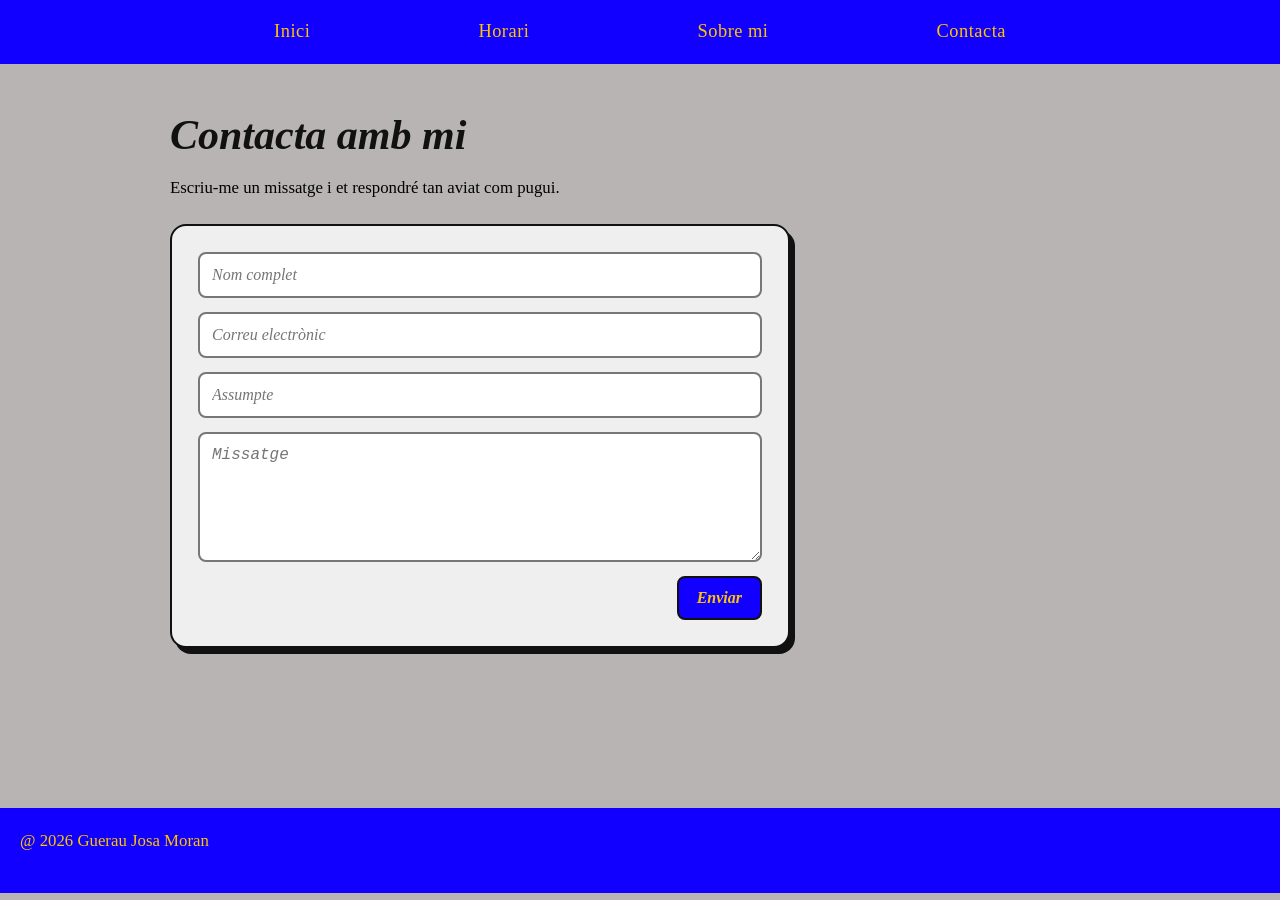
==== pages/contacta.html @ 46969086 "Add files via upload" ====
<!DOCTYPE html>
<html lang="ca">

<head>
  <meta charset="UTF-8">
  <meta name="viewport" content="width=device-width, initial-scale=1.0">
  <title>Contacta amb mi - Guerau</title>
  <link rel="stylesheet" href="../css/style.css">
</head>

<body>
  <nav aria-label="Navegació principal">
    <ul>
      <li><a href="../index.html">Inici</a></li>
      <li><a href="./estudis.html">Horari</a></li>
      <li><a href="./sobre_mi.html">Sobre mi</a></li>
      <li><a href="./contacta.html">Contacta</a></li>
    </ul>
  </nav>

  <main class="container contact-page">
    <h1>Contacta amb mi</h1>
    <p>Escriu-me un missatge i et respondré tan aviat com pugui.</p>
    <form class="contact-form">
      <input type="text" name="nom" placeholder="Nom complet" aria-label="Nom complet" autocomplete="name" required>
      <input type="email" name="email" placeholder="Correu electrònic" aria-label="Correu electrònic" autocomplete="email" required>
      <input type="text" name="assumpte" placeholder="Assumpte" aria-label="Assumpte" required>
      <textarea name="missatge" placeholder="Missatge" aria-label="Missatge" rows="5" required></textarea>
      <button type="submit">Enviar</button>
    </form>
  </main>
    


  <footer>
    <p>@ 2026 Guerau Josa Moran</p>
  </footer>
</body>

</html>
---- css/style.css ----
img {
	width: 200px ;
	height: 280px;
	border: 3.2px solid black; 
	border-radius: 30px;
	box-shadow: 3px 3px 3px 3px rgb(34, 33, 33);
}

* {
    margin: 0;
    padding: 0;
    box-sizing: border-box;
}

body {
	color: #000;
	background-color: #b8b4b4;
    font-family: Georgia;
	line-height: 1.5;
}

nav {
    background-color: #1100ff;
    padding: 18px 0;
    position: sticky;
    top: 0;
    z-index: 100;
}

nav ul {	
    list-style: none;
    display: flex;
    justify-content: space-around;
    max-width: 900px;
    margin: 0 auto;
}

nav a {
    color: #ffc400;
    text-decoration: none;
    font-size: 1.15rem;
    font-weight: normal;
    letter-spacing: 0.5px;
    transition: opacity 0.2s;
}

nav a:hover {
    opacity: 0.7;
}

.container {
    max-width: 1000px;
    margin: 0 auto;
    padding: 40px 30px 60px;
}

h1 {
    font-size: 32px;
    font-weight: bold;
    margin-bottom: 20px;
    color: #111;
}

h2 {
    font-size: 27px;
    margin: 35px 0 18px;
    color: #111;
}

p {
    max-width: 700px;
    margin-bottom: 20px;
    font-size: 1.05rem;
}

.galeria {
    display: flex;
    flex-wrap: wrap;
    gap: 18px;
    margin: 20px 0 30px;
}

.galeria img {
    width: 200px ;
	height: 280px;
	border: 3.2px solid black; 
	border-radius: 30px;
	box-shadow: 3px 3px 3px 3px rgb(34, 33, 33);
}


.galeria.home img {
    width: 180px;
    height: 180px;
}

.cards {
    display: flex;
    flex-wrap: wrap;
    gap: 25px;
    margin-top: 25px;
}

.card {
    background-color: #fd0202;
    border-radius: 18px;
    padding: 25px 28px;
    max-width: 380px;
    box-shadow: 0 6px 18px rgba(0, 0, 0, 0.18);
    font-size: 16px;
    line-height: 1.55;
    border: 1px solid #000000;
}
a {
    color: #15ff00;
    font-weight: bold;
}
footer{
    color: #ffc400;
    background-color: #1100ff;
    text-align: left;
    padding: 20px;
    margin-top: 100px;
}
table, th, td {
    border: 1px solid black;
    border-collapse: collapse;
    padding: 8px;
    text-align: center;
    font-family: 'Courier New', Courier, monospace;
}

.contact-page h1 { font-size: 42px; margin-bottom: 8px; }
.contact-page > p { margin-bottom: 24px; }
.contact-form { display: grid; gap: 14px; max-width: 620px; padding: 26px; background: #efefef; border: 2px solid #111; border-radius: 16px; box-shadow: 5px 6px 0 #111; }
.contact-form input, .contact-form textarea { width: 100%; padding: 12px; border: 2px solid #777; border-radius: 8px; font: 1rem Georgia, serif; }
.contact-form textarea { min-height: 130px; font-family: "Courier New", monospace; resize: vertical; }
.contact-form input:focus, .contact-form textarea:focus { outline: 2px solid #1100ff; }
.contact-form button { justify-self: end; padding: 11px 18px; border: 2px solid #111; border-radius: 8px; background: #1100ff; color: #ffc400; font: bold 1rem Georgia, serif; cursor: pointer; }
.contact-page h1, .contact-form input, .contact-form textarea, .contact-form button { font-style: italic; }

.ingles { background-color: aquamarine; }
.optatiu { background-color: #a200ff; }
.muntatge { background-color: #e2be9c; }
.xarxes { background-color: brown }
.ofimatica { background-color: #54cf68; }
.tutoria { background-color: #7616ad; }
.digitalitzacio { background-color: #c6f79e; }
.ipo { background-color: #2bfc01; }
.sostenibilitat { background-color: #cfa5d8; }
.monolloc { background-color: #ff01ea; }
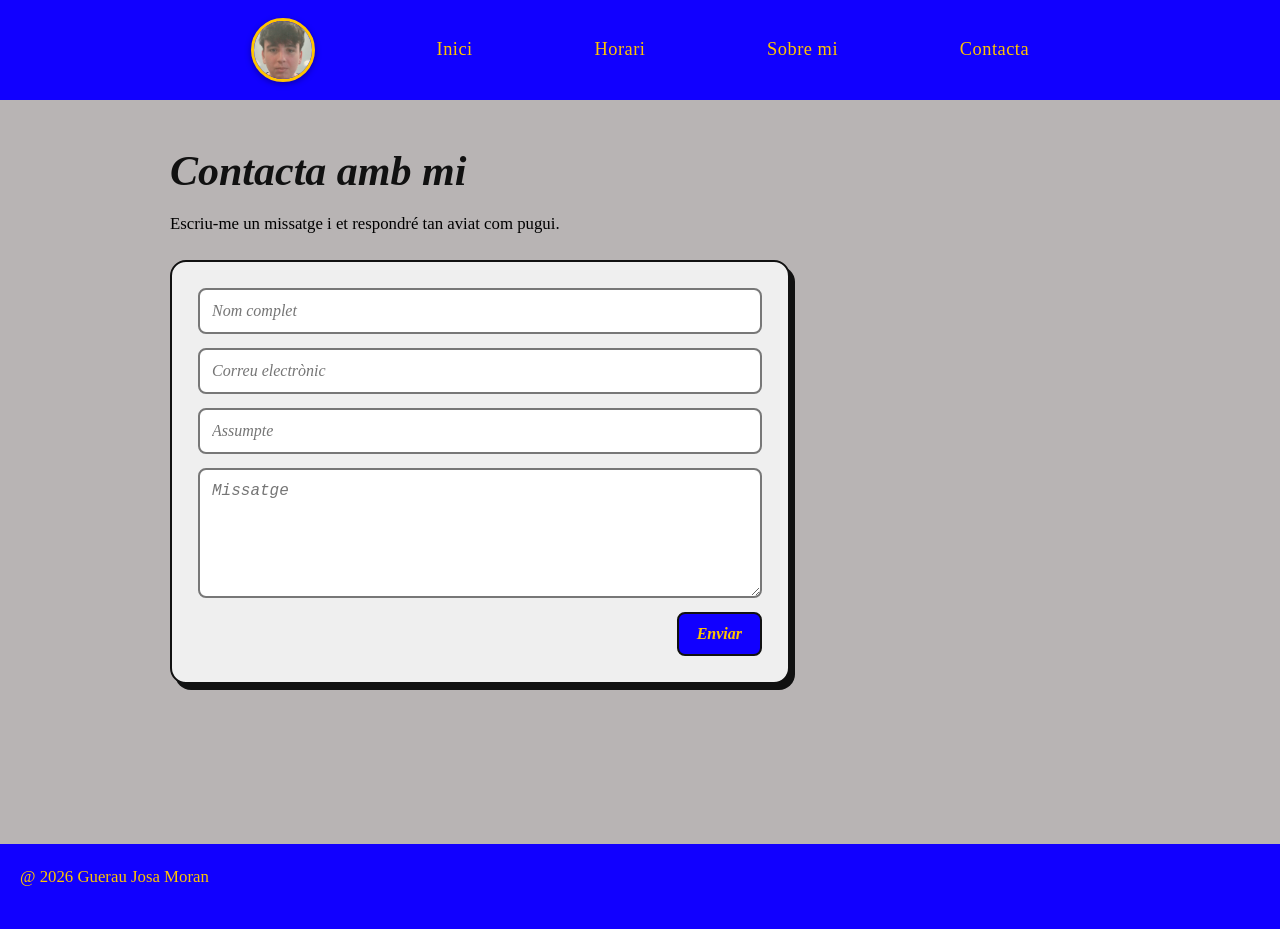
==== commit 6fce61b6: "Add files via upload" ====
--- a/pages/contacta.html
+++ b/pages/contacta.html
@@ -11,6 +11,7 @@
 <body>
   <nav aria-label="Navegació principal">
     <ul>
+      <li><img src="../images/image.png" alt="Foto de Guerau"></li>
       <li><a href="../index.html">Inici</a></li>
       <li><a href="./estudis.html">Horari</a></li>
       <li><a href="./sobre_mi.html">Sobre mi</a></li>
--- a/css/style.css
+++ b/css/style.css
@@ -4,6 +4,17 @@
 	border: 3.2px solid black; 
 	border-radius: 30px;
 	box-shadow: 3px 3px 3px 3px rgb(34, 33, 33);
+}
+
+nav img {
+    width: 64px;
+    height: 64px;
+    object-fit: cover;
+    object-position: center 30%;
+    border: 3px solid #ffc400;
+    border-radius: 50%;
+    box-shadow: 0 2px 6px rgba(0, 0, 0, 0.35);
+    vertical-align: middle;
 }
 
 * {
@@ -30,6 +41,7 @@
 nav ul {	
     list-style: none;
     display: flex;
+    align-items: center;
     justify-content: space-around;
     max-width: 900px;
     margin: 0 auto;
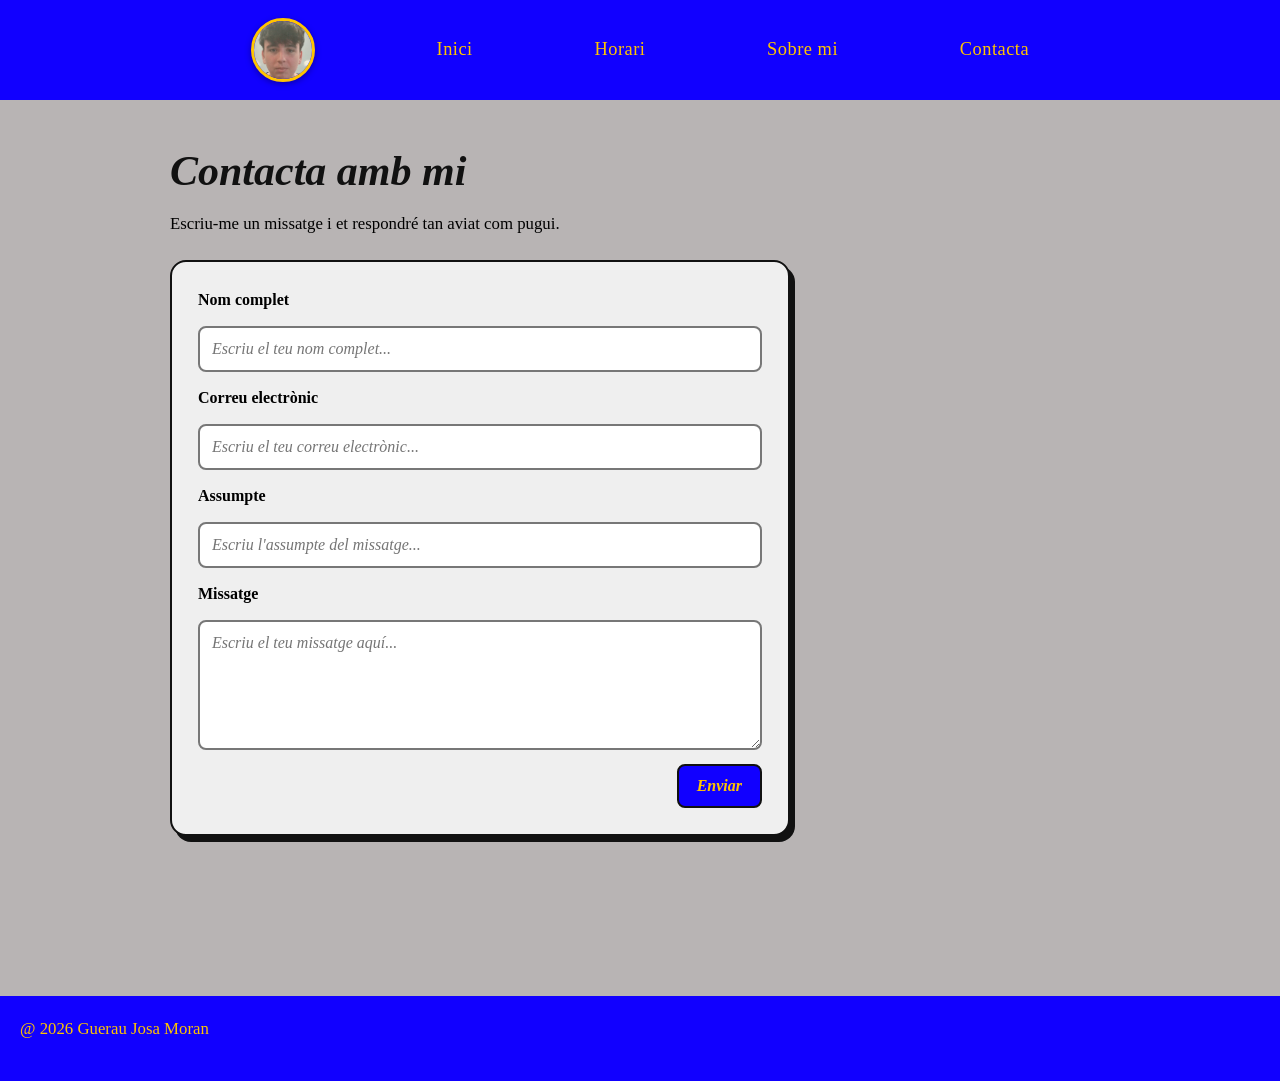
==== commit 282167c5: "Add files via upload" ====
--- a/pages/contacta.html
+++ b/pages/contacta.html
@@ -23,10 +23,14 @@
     <h1>Contacta amb mi</h1>
     <p>Escriu-me un missatge i et respondré tan aviat com pugui.</p>
     <form class="contact-form">
-      <input type="text" name="nom" placeholder="Nom complet" aria-label="Nom complet" autocomplete="name" required>
-      <input type="email" name="email" placeholder="Correu electrònic" aria-label="Correu electrònic" autocomplete="email" required>
-      <input type="text" name="assumpte" placeholder="Assumpte" aria-label="Assumpte" required>
-      <textarea name="missatge" placeholder="Missatge" aria-label="Missatge" rows="5" required></textarea>
+      <label for="nom">Nom complet</label>
+      <input id="nom" type="text" name="nom" placeholder="Escriu el teu nom complet..." autocomplete="name" required>
+      <label for="email">Correu electrònic</label>
+      <input id="email" type="email" name="email" placeholder="Escriu el teu correu electrònic..." autocomplete="email" required>
+      <label for="assumpte">Assumpte</label>
+      <input id="assumpte" type="text" name="assumpte" placeholder="Escriu l'assumpte del missatge..." required>
+      <label for="missatge">Missatge</label>
+      <textarea id="missatge" name="missatge" placeholder="Escriu el teu missatge aquí..." rows="5" required></textarea>
       <button type="submit">Enviar</button>
     </form>
   </main>
--- a/css/style.css
+++ b/css/style.css
@@ -145,8 +145,9 @@
 .contact-page h1 { font-size: 42px; margin-bottom: 8px; }
 .contact-page > p { margin-bottom: 24px; }
 .contact-form { display: grid; gap: 14px; max-width: 620px; padding: 26px; background: #efefef; border: 2px solid #111; border-radius: 16px; box-shadow: 5px 6px 0 #111; }
+.contact-form label { font-style: normal; font-weight: bold; }
 .contact-form input, .contact-form textarea { width: 100%; padding: 12px; border: 2px solid #777; border-radius: 8px; font: 1rem Georgia, serif; }
-.contact-form textarea { min-height: 130px; font-family: "Courier New", monospace; resize: vertical; }
+.contact-form textarea { min-height: 130px; font-family: Georgia, serif; resize: vertical; }
 .contact-form input:focus, .contact-form textarea:focus { outline: 2px solid #1100ff; }
 .contact-form button { justify-self: end; padding: 11px 18px; border: 2px solid #111; border-radius: 8px; background: #1100ff; color: #ffc400; font: bold 1rem Georgia, serif; cursor: pointer; }
 .contact-page h1, .contact-form input, .contact-form textarea, .contact-form button { font-style: italic; }
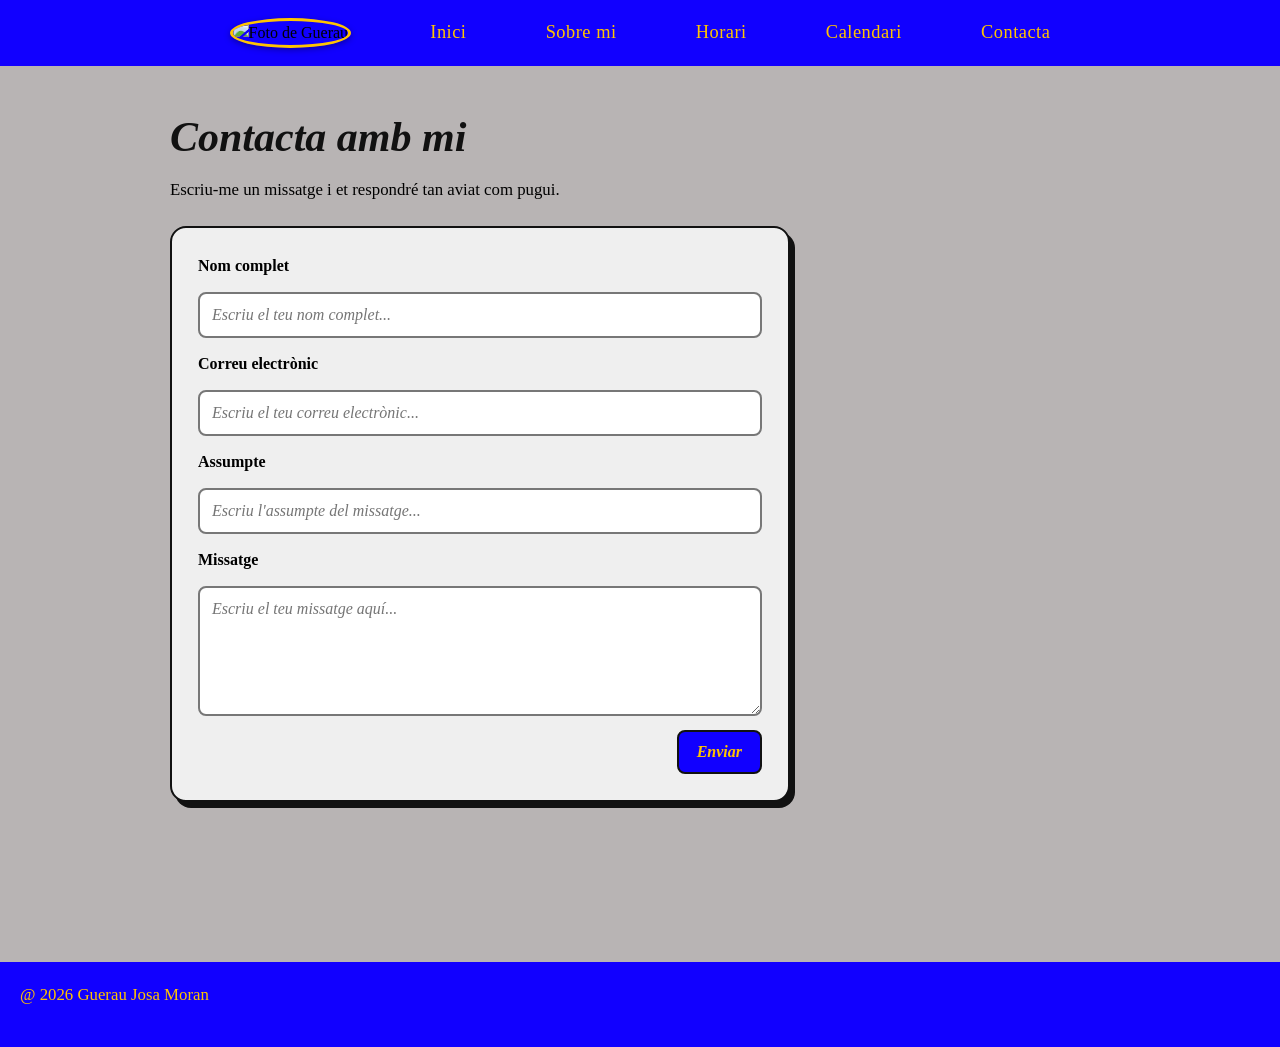
==== commit e8d2952e: "Add files via upload" ====
--- a/pages/contacta.html
+++ b/pages/contacta.html
@@ -11,10 +11,11 @@
 <body>
   <nav aria-label="Navegació principal">
     <ul>
-      <li><img src="../images/image.png" alt="Foto de Guerau"></li>
+      <li><img src="https://yt3.googleusercontent.com/p7SpF0PwY43Ra9IUeMf-TfqmZN3C9qGuotMU4j7Ud6qWAeNiPGFkkTcSkVVK2tS0fL5FqMRi=s900-c-k-c0x00ffffff-no-rj" alt="Foto de Guerau"></li>
       <li><a href="../index.html">Inici</a></li>
+      <li><a href="./sobre_mi.html">Sobre mi</a></li>
       <li><a href="./estudis.html">Horari</a></li>
-      <li><a href="./sobre_mi.html">Sobre mi</a></li>
+      <li><a href="./calendari.html">Calendari</a></li>
       <li><a href="./contacta.html">Contacta</a></li>
     </ul>
   </nav>
--- a/css/style.css
+++ b/css/style.css
@@ -161,4 +161,117 @@
 .digitalitzacio { background-color: #c6f79e; }
 .ipo { background-color: #2bfc01; }
 .sostenibilitat { background-color: #cfa5d8; }
-.monolloc { background-color: #ff01ea; }+.monolloc { background-color: #ff01ea; }
+
+.calendar-page {
+    background: #bdbdbd;
+    font-family: Georgia, "Times New Roman", serif;
+    line-height: normal;
+}
+
+.calendar {
+    width: 512px;
+    min-height: 563px;
+    margin: 0 auto;
+    padding: 15px 23px 22px;
+    background: #bdbdbd;
+}
+
+.calendar h1 {
+    margin: 0 0 14px;
+    font-size: 36px;
+    line-height: 1.05;
+}
+
+.calendar .mes {
+    margin: 0 0 16px;
+}
+
+.calendar .mes table {
+    width: 100%;
+    border: 0;
+    border-collapse: collapse;
+    table-layout: fixed;
+    font-family: Georgia, "Times New Roman", serif;
+    font-size: 21px;
+}
+
+.calendar .mes caption {
+    height: 42px;
+    padding: 3px 0 2px;
+    background: #050505;
+    color: #fff;
+    border: 2px solid #aaa;
+    border-bottom: 0;
+    font-size: 22px;
+    line-height: 34px;
+    font-weight: 700;
+}
+
+.calendar .mes th {
+    height: 32px;
+    background: #050505;
+    color: #fff;
+    border: 2px solid #d2d2d2;
+    font-size: 21px;
+    font-weight: 700;
+    padding: 1px 4px;
+}
+
+.calendar .mes td {
+    height: 28px;
+    padding: 0 4px;
+    border: 0;
+    text-align: center;
+    vertical-align: middle;
+    font-size: 21px;
+    font-family: Georgia, "Times New Roman", serif;
+}
+
+.calendar .mes td.festiu {
+    color: #f00025;
+}
+
+.calendar .mes td.nacional {
+    background: #ef4848;
+    color: #fff;
+}
+
+.calendar .mes td.autonomic {
+    background: #10a36a;
+    color: #fff;
+}
+
+.calendar .legend {
+    display: grid;
+    grid-template-columns: 1fr 1fr;
+    align-items: center;
+    margin-top: 4px;
+}
+
+.calendar .legend div {
+    display: flex;
+    align-items: center;
+    gap: 6px;
+    min-height: 42px;
+    font-size: 20px;
+}
+
+.calendar .legend div:last-child {
+    justify-content: flex-end;
+}
+
+.calendar .festiu-nacional,
+.calendar .festiu-autonomic {
+    display: inline-block;
+    width: 88px;
+    height: 32px;
+}
+
+.calendar .festiu-nacional {
+    background: #ef4848;
+}
+
+.calendar .festiu-autonomic {
+    background: #10a36a;
+}
